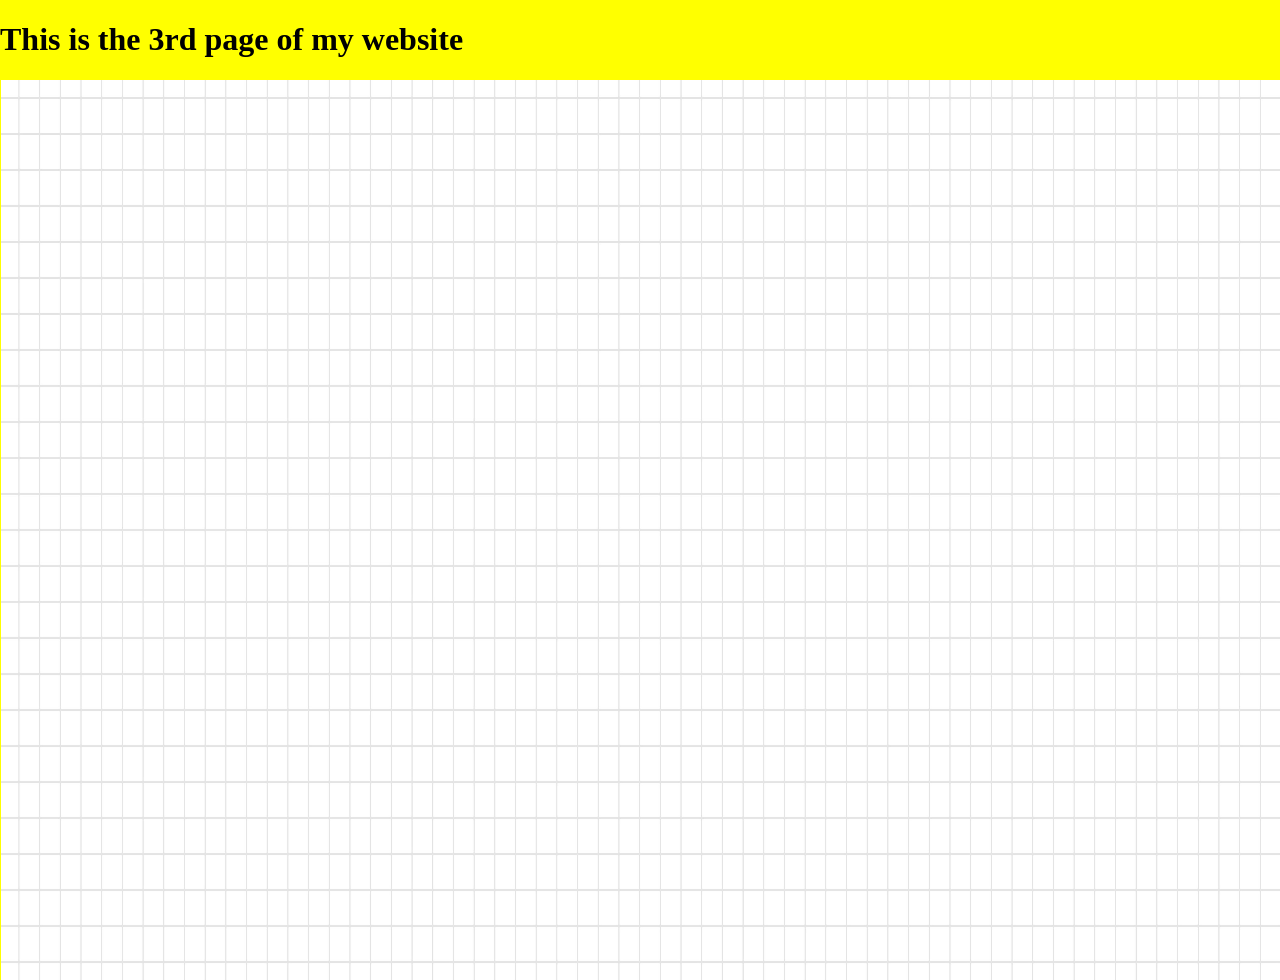
==== AssetLibrary.html @ e4662fea "Added all of my button images and made them into clickable links that direct you to my 2nd, 3rd, and" ====
<!doctype html>
<html lang="en">
  <head>
    <meta charset="utf-8" />
    <meta name="viewport" content="width=device-width, initial-scale=1.0" />

    <title>Snipt</title>

    <link rel="stylesheet" type="text/css" href="style.css" />

    <script src="libraries/p5.min.js"></script>
    <script src="libraries/p5.sound.min.js"></script>
  </head>

  <body>
    <h1>This is the 3rd page of my website</h1>

    <script src="AssetLibrary-sketch.js"></script>
  </body>
</html>
---- style.css ----
html,
body {
  margin: 0;
  padding: 0;
}

canvas {
  display: block;
}

body {
  background-color: yellow;
}

.button1 {
  position: fixed;
  width: 200px;                 
  height: 100px;
  top: 340px;
  bottom: auto;
  left: 615px;
  right: auto;
}
  .button2 {
  position: fixed;
  width: 400px;                 
  height: 100px;
  top: 495px;
  bottom: auto;
  left: 525px;
  right: auto;

}
  .button3 {
  position: fixed;
  width: 400px;                 
  height: 100px;
  top: 660px;
  bottom: auto;
  left: 525px;
  right: auto;
}
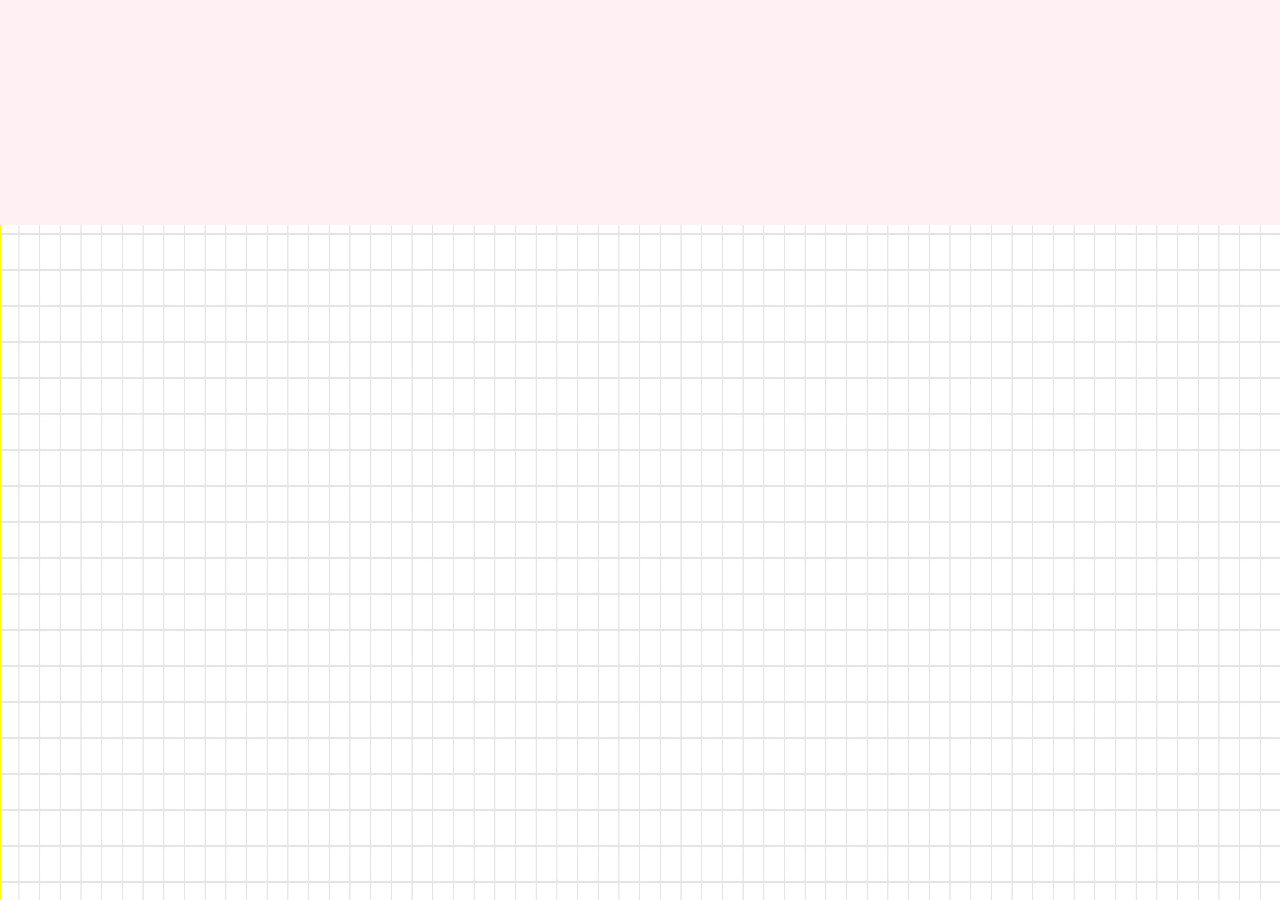
==== commit 7934311a: "adjusting image placement" ====
--- a/AssetLibrary.html
+++ b/AssetLibrary.html
@@ -13,8 +13,7 @@
   </head>
 
   <body>
-    <h1>This is the 3rd page of my website</h1>
 
-    <script src="AssetLibrary-sketch.js"></script>
+    <script src="js/AssetLibrary-sketch.js"></script>
   </body>
 </html>
--- a/style.css
+++ b/style.css
@@ -35,8 +35,8 @@
   position: fixed;
   width: 400px;                 
   height: 100px;
-  top: 660px;
+  top: 73%;
   bottom: auto;
-  left: 525px;
+  left: 36%;
   right: auto;
 }              
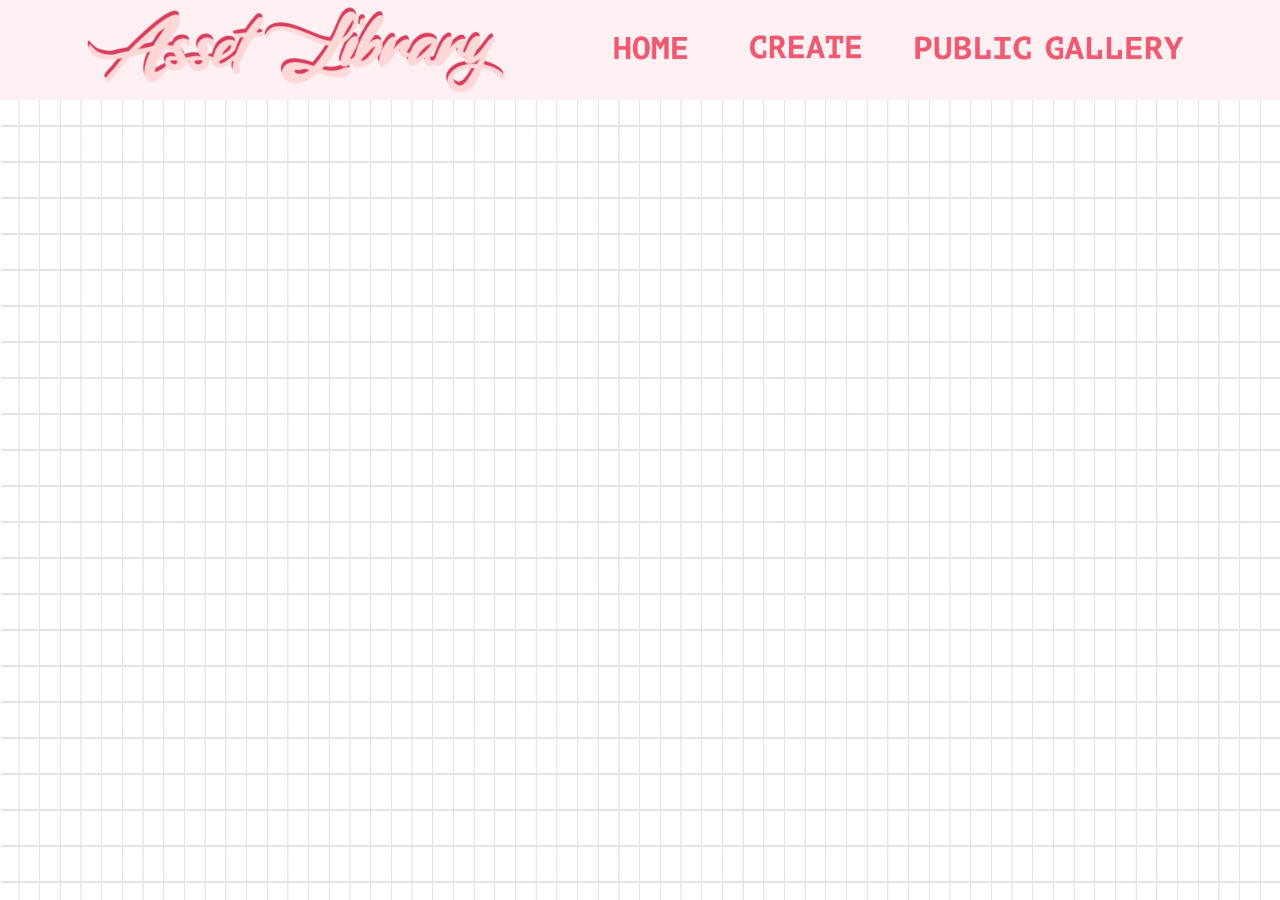
==== commit 9cf26a37: "added links between all pages to every pages and added headings" ====
--- a/AssetLibrary.html
+++ b/AssetLibrary.html
@@ -6,14 +6,18 @@
 
     <title>Snipt</title>
 
-    <link rel="stylesheet" type="text/css" href="style.css" />
+    <link rel="stylesheet" type="text/css" href="AssetLibrary.css" />
 
     <script src="libraries/p5.min.js"></script>
     <script src="libraries/p5.sound.min.js"></script>
   </head>
 
   <body>
-
+<img src="imgs/AssetLibrary.png" class="AL"> 
+<script src="js/AssetLibrary-sketch.js"></script>
+    <a href="index.html" ><img src="imgs/HomeButton.png" alt="home word image" class="HomeButton">
+    <a href="create.html" ><img src="imgs/CreateButton2.png" alt="AL word image" class="CButton">
+    <a href="PublicGallery.html" ><img src="imgs/PGButton.png" alt="PG word image" class="PGButton">
     <script src="js/AssetLibrary-sketch.js"></script>
   </body>
 </html>
--- a/AssetLibrary.css
+++ b/AssetLibrary.css
@@ -0,0 +1,49 @@
+html,
+body {
+  margin: 0;
+  padding: 0;
+}
+
+canvas {
+  display: block;
+}
+
+.AL {
+ position: absolute;
+ top: 5px;
+ bottom: auto;
+ left: 80px;
+ right: auto;
+ width: auto;
+ height: 90px;
+}
+
+.HomeButton {
+ position: absolute;
+ top: 8px;
+ bottom:auto;
+ left: 610px;
+ right: auto;
+ width: 80px;                 
+ height: 80px;}
+
+ .CButton {
+ position: absolute;
+ top: 8px;
+ bottom: auto;
+ left: 725px;
+ right: auto;
+ width: auto;                 
+ height: 80px;
+ }
+
+
+ .PGButton {
+ position: absolute;
+ top: 8px;
+ bottom: auto;
+ left: 900px;
+ right: auto;
+ width: 300px;                 
+ height: 80px;
+}
